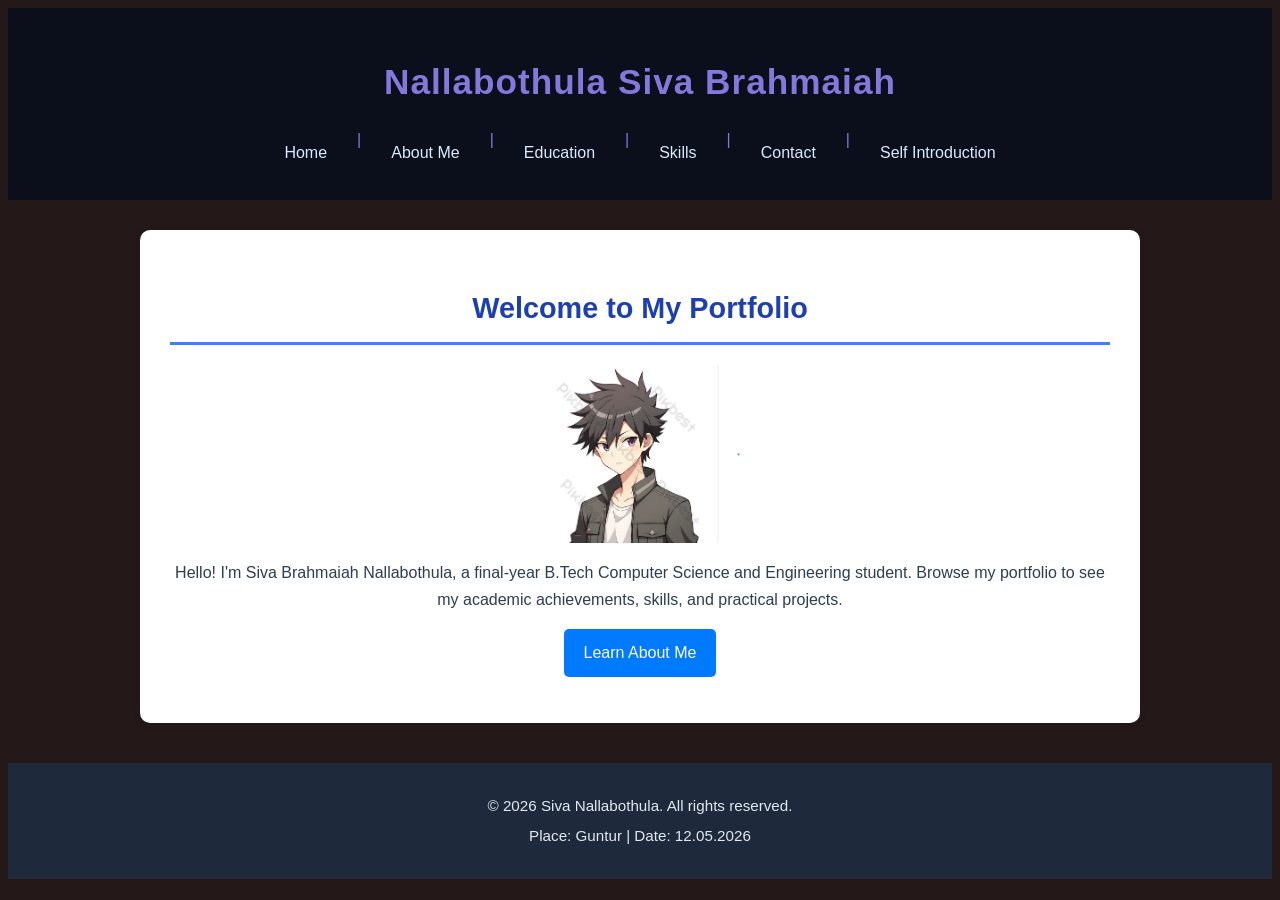
==== index.html @ b64b476a "File name changed" ====
<!DOCTYPE html>
<html lang="en">
<head>
    <meta charset="UTF-8">
    <meta name="viewport" content="width=device-width, initial-scale=1.0">
    <title>Siva Nallabothula - Student Portfolio</title>
    <link rel="stylesheet" href="portfolio.css">
</head>
<body>
    <header>
        <h1>Nallabothula Siva Brahmaiah</h1>
        <nav>
            <a href="index.html">Home</a> |
            <a href="about.html">About Me</a> |
            <a href="education.html">Education</a> |
            <a href="skills.html">Skills</a> | 
            <a href="contact.html">Contact</a> |
            <a href="self-intro.html">Self Introduction</a>
        </nav>
    </header>

    <main>
        <section id="home" style="text-align: center;">
            <h2>Welcome to My Portfolio</h2>
            <img class="abc" src="img.png" alt="Profile Picture" width="200" style="display: block; margin: 0 auto;">
            <p>Hello! I'm Siva Brahmaiah Nallabothula, a final-year B.Tech Computer Science and Engineering student. Browse my portfolio to see my academic achievements, skills, and practical projects.</p>
            <p>
                <a href="about.html" style="display: inline-block; padding: 10px 20px; background-color: #007bff; color: white; text-decoration: none; border-radius: 5px;">Learn About Me</a>
            </p>
        </section>
    </main>

    <footer>
        <p>&copy; 2026 Siva Nallabothula. All rights reserved.</p>
        <p>Place: Guntur | Date: 12.05.2026</p>
    </footer>
</body>
</html>
---- portfolio.css ----
body {
    font-family: 'Segoe UI', Tahoma, Geneva, Verdana, sans-serif;
    background-color: #241818;
    color: #2c3e50;
    line-height: 1.7;
    min-width: 0;
}
header {
    background-color: #080d1ce3;
    color: rgb(132, 120, 219);
    padding: 20px 0;
    text-align: center;
}
nav {
    display: flex;
    flex-wrap: wrap;
    justify-content: center;
    gap: 10px;
    padding: 0 10px;
}
nav a {
    display: inline-block;
    margin: 5px 8px;
}
main {
    max-width: 1000px;
    margin: 30px auto;
    padding: 0 20px;
}
section {
    background-color: white;
    margin-bottom: 30px;
    padding: 30px;
    border-radius: 10px;
    box-shadow: 0 2px 8px rgba(0,0,0,0.08);
}
img {
    max-width: 100%;
    height: auto;
}

.table-responsive {
    overflow-x: auto;
    margin: 0 -20px;
    padding: 0 20px;
}

.education-table {
    width: 100%;
    border-collapse: collapse;
    margin-top: 15px;
    box-shadow: 0 2px 10px rgba(15, 23, 42, 0.08);
    table-layout: fixed;
}

.education-table th,
.education-table td {
    border: 1px solid #cbd5e1;
    padding: 14px 16px;
    word-wrap: break-word;
    word-break: break-word;
}

@media (max-width: 768px) {
    header h1 {
        font-size: 1.8rem;
    }
    main {
        margin: 20px auto;
        padding: 0 15px;
    }
    section {
        padding: 20px;
    }
    .section-box {
        padding: 16px;
    }
    .education-table th,
    .education-table td {
        padding: 10px 12px;
        font-size: 0.95rem;
    }
    button[type="submit"] {
        width: 100%;
    }
    .abc {
        max-width: 180px;
    }
}

@media (max-width: 480px) {
    header h1 {
        font-size: 1.5rem;
    }
    h2 {
        font-size: 1.4rem;
    }
    nav {
        flex-direction: column;
        align-items: center;
    }
    nav a {
        width: 100%;
        text-align: center;
        padding: 8px 12px;
    }
    .table-responsive {
        margin: 0;
        padding: 0;
    }
    .education-table th,
    .education-table td {
        padding: 10px 8px;
    }
}
header h1 {
    font-size: 2.2rem;
    margin-bottom: 15px;
    letter-spacing: 1px;
}
nav ul {
    list-style: none;
    display: flex;
    justify-content: center;
    flex-wrap: wrap;
    gap: 25px;
}
nav li {
    display: inline;
}
nav a {
    color: #dbeafe;
    text-decoration: none;
    font-weight: 500;
    padding: 8px 12px;
    border-radius: 4px;
}
nav a:hover {
    background-color: #3b82f6;
    color: white;
}
main {
    max-width: 1000px;
    margin: 30px auto;
    padding: 0 20px;
}
section {
    background-color: white;
    margin-bottom: 30px;
    padding: 30px;
    border-radius: 10px;
    box-shadow: 0 2px 8px rgba(0,0,0,0.08);
}

.section-box {
    padding: 20px;
    border: 1px solid #cbd5e1;
    border-radius: 12px;
    background-color: #f8fafc;
}

.table-responsive {
    overflow-x: auto;
    margin: 0 -20px;
    padding: 0 20px;
}

.education-table {
    width: 100%;
    border-collapse: collapse;
    margin-top: 15px;
    box-shadow: 0 2px 10px rgba(15, 23, 42, 0.08);
    table-layout: fixed;
}

.education-table th,
.education-table td {
    border: 1px solid #cbd5e1;
    padding: 14px 16px;
    word-wrap: break-word;
    word-break: break-word;
}

.education-table th {
    background-color: #1e40af;
    color: white;
    text-align: left;
}

.education-table tbody tr:nth-child(even) {
    background-color: #f1f5f9;
}

.education-table tbody tr:hover {
    background-color: #e0e7ff;
}

h2 {
    color: #1e40af;
    font-size: 1.8rem;
    margin-bottom: 20px;
    padding-bottom: 10px;
    border-bottom: 3px solid #3b82f6;
}
h3 {
    color: #1e3a8a;
    font-size: 1.3rem;
    margin: 20px 0 10px 0;
}
#about article p {
    margin-bottom: 15px;
    text-align: justify;
    font-size: 1.05rem;
}
#about h3 {
    margin-top: 25px;
}
table {
    width: 100%;
    border-collapse: collapse;
    margin-top: 15px;
}
table, th, td {
    border: 1px solid #cbd5e1;
}
th {
    background-color: #1e40af;
    color: white;
    padding: 14px;
    text-align: left;
    font-weight: 600;
}
td {
    padding: 12px;
    text-align: left;
}
tbody tr:nth-child(even) {
    background-color: #f8fafc;
}
tbody tr:hover {
    background-color: #e0e7ff;
}
#skills ul {
    list-style-type: none;
    padding-left: 0;
}
#skills li {
    background-color: #e0e7ff;
    color: #1e3a8a;
    padding: 10px 15px;
    margin: 8px 0;
    border-radius: 5px;
    border-left: 4px solid #3b82f6;
    font-weight: 500;
}
#skills li::before {
    content: "✓ ";
    color: #2563eb;
    font-weight: bold;
    margin-right: 8px;
}
#projects article {
    border: 1px solid #e2e8f0;
    background-color: #f8fafc;
    padding: 20px;
    margin: 20px 0;
    border-radius: 8px;
}
#projects article h3 {
    color: #1e40af;
    margin-top: 0;
}
#projects article p {
    margin: 10px 0;
    padding: 8px;
}
#projects article strong {
    color: #1e3a8a;
}
form {
    max-width: 600px;
}
label {
    display: block;
    color: #1e3a8a;
    font-weight: 600;
    margin-top: 15px;
    margin-bottom: 5px;
}
input[type="text"],
input[type="email"],
input[type="tel"],
input[type="date"],
input[type="file"],
select,
textarea {
    width: 100%;
    padding: 10px;
    border: 2px solid #cbd5e1;
    border-radius: 5px;
    font-size: 1rem;
    font-family: inherit;
    background-color: #f8fafc;
}
input:focus,
select:focus,
textarea:focus {
    outline: none;
    border-color: #3b82f6;
    background-color: white;
}
input:invalid {
    border-color: #ef4444;
}
button[type="submit"] {
    background-color: #2563eb;
    color: white;
    padding: 12px 30px;
    border: none;
    border-radius: 5px;
    font-size: 1rem;
    font-weight: 600;
    cursor: pointer;
    margin-top: 20px;
}
button[type="submit"]:hover {
    background-color: #1e40af;
}
video, audio, iframe {
    max-width: 100%;
    border-radius: 8px;
    margin: 15px 0;
    border: 2px solid #e2e8f0;
}
section a[href*="linkedin"],
section a[href*="github"] {
    display: inline-block;
    background-color: #1e40af;
    color: white;
    padding: 10px 20px;
    margin: 5px;
    border-radius: 5px;
    text-decoration: none;
    font-weight: 500;
}
section a[href*="linkedin"]:hover,
section a[href*="github"]:hover {
    background-color: #1e3a8a;
}
footer {
    background-color: #1e293b;
    color: #e2e8f0;
    text-align: center;
    padding: 25px;
    margin-top: 40px;
}
footer p {
    margin: 5px 0;
    font-size: 0.95rem;
}
.abc{
    /* align items to right */
    display: flex;
    justify-content: center;
    align-items: center;
}
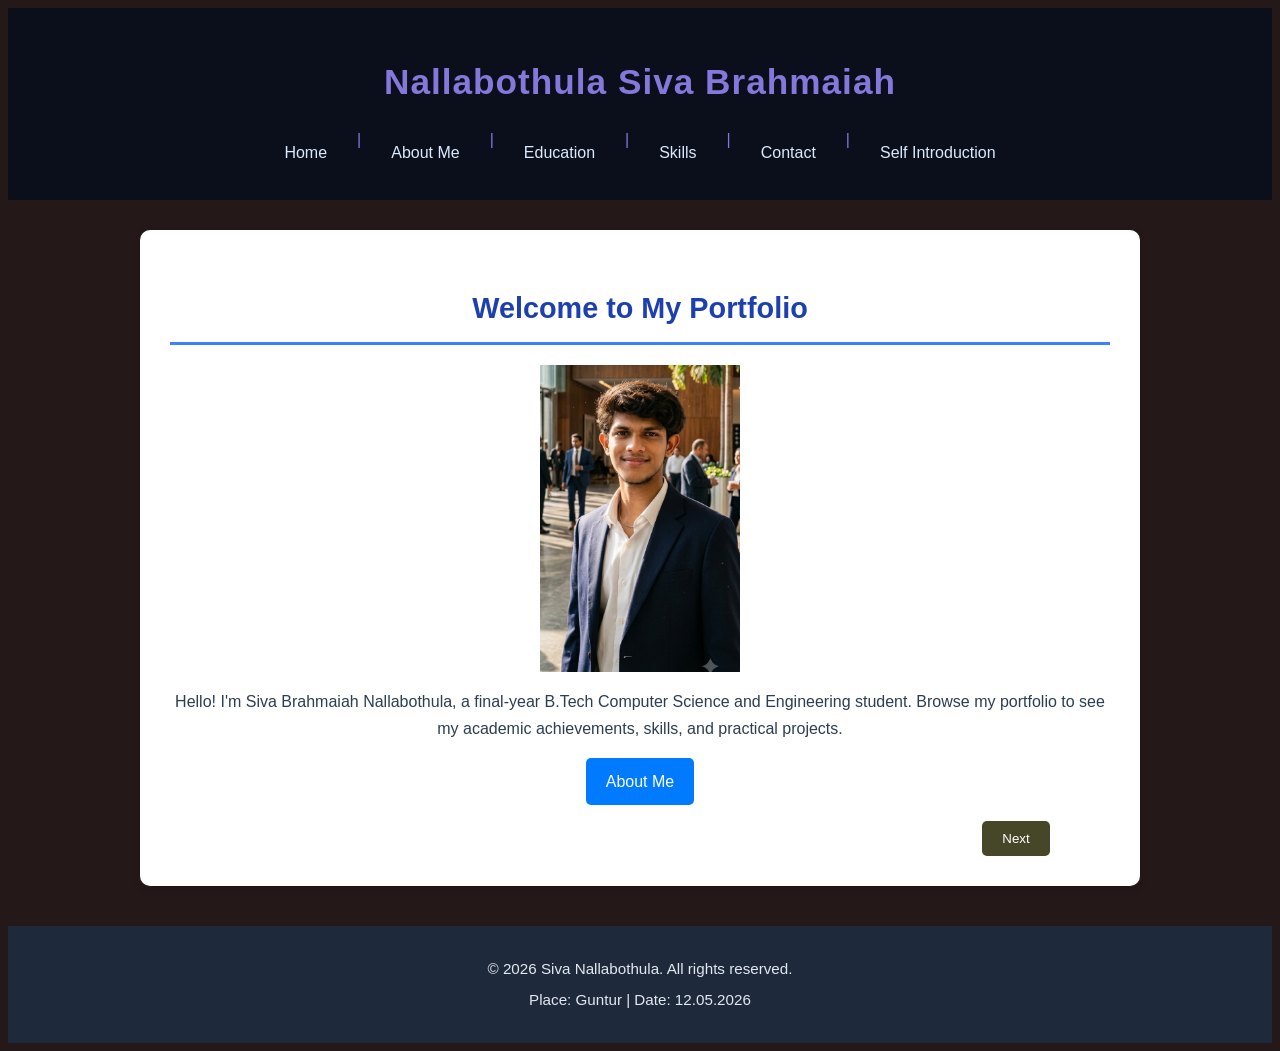
==== commit 90b50082: "updated:add next button to every page and profile pic has  changed" ====
--- a/index.html
+++ b/index.html
@@ -22,11 +22,13 @@
     <main>
         <section id="home" style="text-align: center;">
             <h2>Welcome to My Portfolio</h2>
-            <img class="abc" src="img.png" alt="Profile Picture" width="200" style="display: block; margin: 0 auto;">
+            <img class="abc" src="pic.jpeg" alt="Profile Picture" width="200" style="display: block; margin: 0 auto;">
             <p>Hello! I'm Siva Brahmaiah Nallabothula, a final-year B.Tech Computer Science and Engineering student. Browse my portfolio to see my academic achievements, skills, and practical projects.</p>
             <p>
-                <a href="about.html" style="display: inline-block; padding: 10px 20px; background-color: #007bff; color: white; text-decoration: none; border-radius: 5px;">Learn About Me</a>
+                <a href="about.html" style="display: inline-block; padding: 10px 20px; background-color: #007bff; color: white; text-decoration: none; border-radius: 5px;">About Me</a>
             </p>
+             <button onclick="window.location.href='about.html'" style="padding: 10px 20px; margin-left: 80%;  background-color: #454728; color: white; border: none; border-radius: 5px; cursor: pointer;">Next</button>
+              
         </section>
     </main>
 
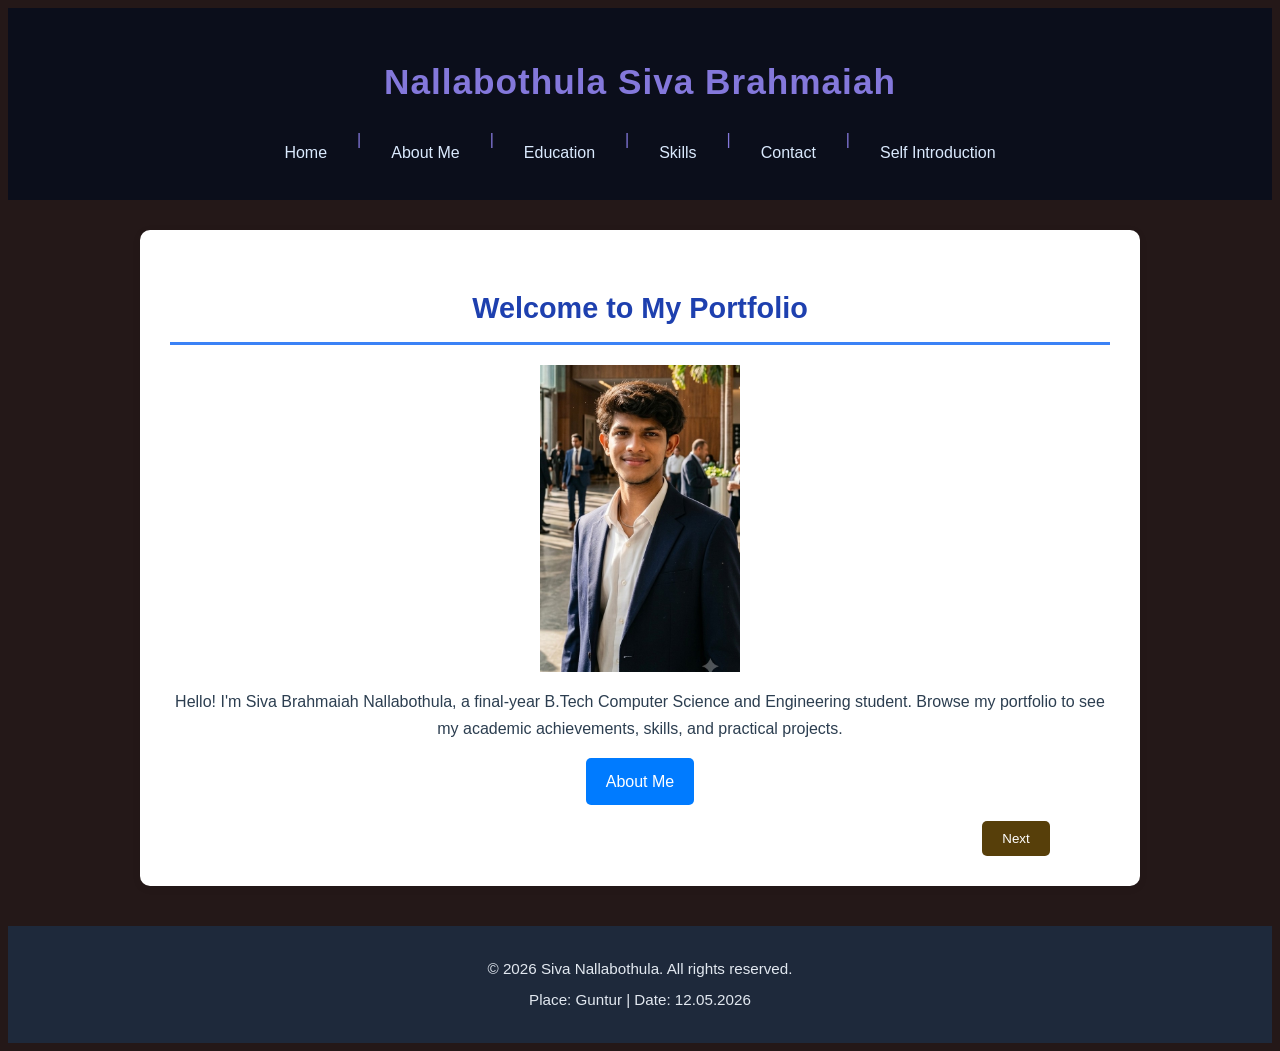
==== commit 511d82a4: "ErrorFixed:file names has changed" ====
--- a/index.html
+++ b/index.html
@@ -11,14 +11,13 @@
         <h1>Nallabothula Siva Brahmaiah</h1>
         <nav>
             <a href="index.html">Home</a> |
-            <a href="about.html">About Me</a> |
-            <a href="education.html">Education</a> |
-            <a href="skills.html">Skills</a> | 
-            <a href="contact.html">Contact</a> |
-            <a href="self-intro.html">Self Introduction</a>
+            <a href="About.html">About Me</a> |
+            <a href="Education.html">Education</a> |
+            <a href="Skills.html">Skills</a> | 
+            <a href="Contact.html">Contact</a> |
+            <a href="Self-Intro.html">Self Introduction</a>
         </nav>
     </header>
-
     <main>
         <section id="home" style="text-align: center;">
             <h2>Welcome to My Portfolio</h2>
@@ -27,7 +26,7 @@
             <p>
                 <a href="about.html" style="display: inline-block; padding: 10px 20px; background-color: #007bff; color: white; text-decoration: none; border-radius: 5px;">About Me</a>
             </p>
-             <button onclick="window.location.href='about.html'" style="padding: 10px 20px; margin-left: 80%;  background-color: #454728; color: white; border: none; border-radius: 5px; cursor: pointer;">Next</button>
+             <button onclick="window.location.href='About.html'" style="padding: 10px 20px; margin-left: 80%;  background-color: #573f0a; color: white; border: none; border-radius: 5px; cursor: pointer;">Next</button>
               
         </section>
     </main>
--- a/portfolio.css
+++ b/portfolio.css
@@ -245,7 +245,7 @@
     padding-left: 0;
 }
 #skills li {
-    background-color: #e0e7ff;
+    background-color: #5cd8d2;
     color: #1e3a8a;
     padding: 10px 15px;
     margin: 8px 0;
